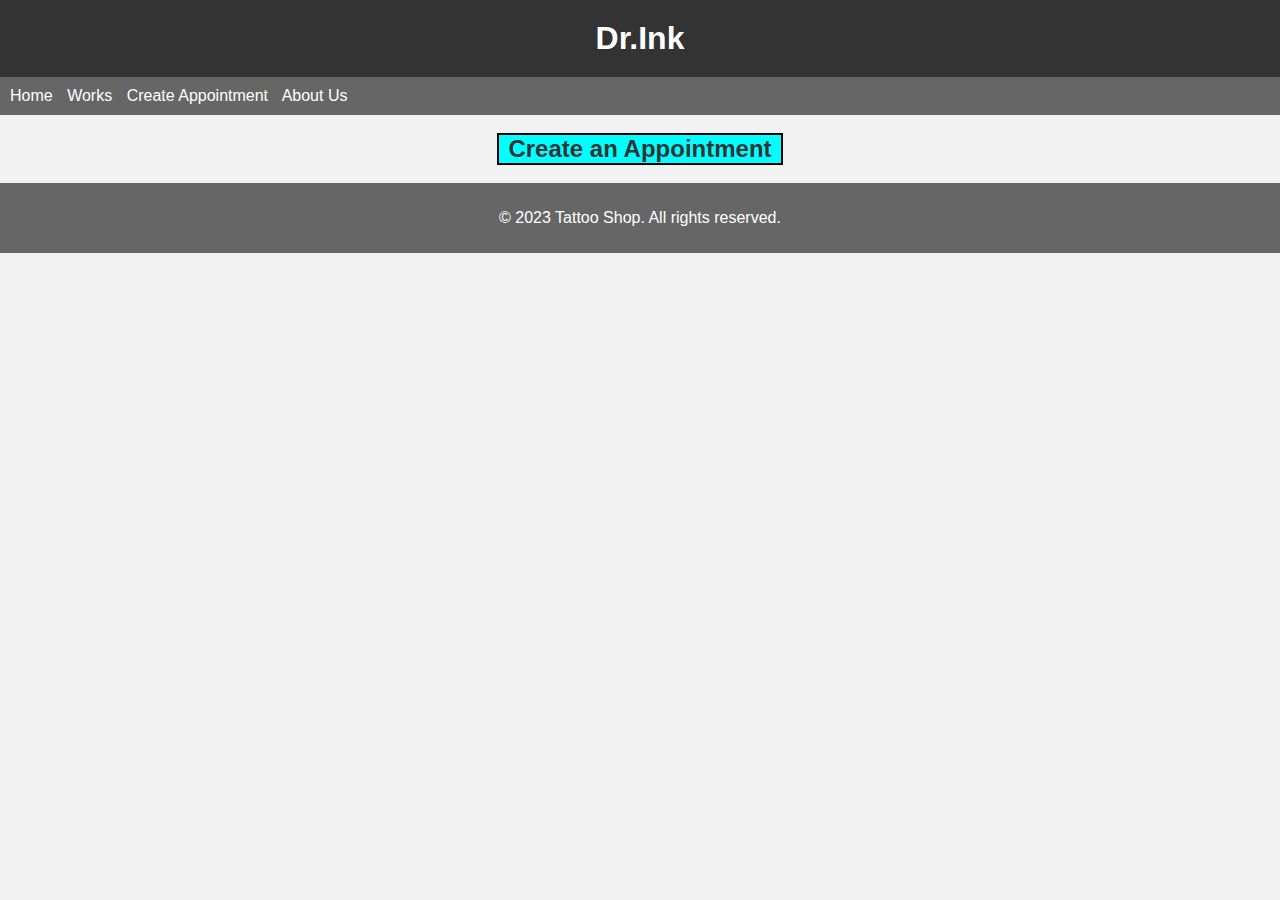
==== DrInkProject/Appointment.html @ de5f770c "Add files via upload" ====
<link rel="icon" href="images/logo.png">
<link rel='stylesheet' href='css/DrInk.css'>

<link rel="preconnect" href="https://fonts.googleapis.com">
<link rel="preconnect" href="https://fonts.gstatic.com" crossorigin>
<link href="https://fonts.googleapis.com/css2?family=Open+Sans&display=swap" rel="stylesheet">
    <!--
        Author:			Riley Cramer, Nick Garnand, Audi Pretzer, Jason Marrow
        Class:			CSCI 1210
        Date:			4/18/2023
        Assignment:		Web Dev Project 
        Purpose:		Project making
    -->
</head>
<body>

    <!--This is the top of the page (Basically the name space)-->
<header>
    <h1>Dr.Ink</h1>
</header>

<!--This is the navagation for the website, it links all the pages and should stay roughly the same-->
<nav>
    <a href="DrInkProject.html">Home</a>
    <a href="Works.html">Works</a>
    <a href="Appointment.html">Create Appointment</a>
    <a href="AboutUs.html">About Us</a>
</nav>

<!--Please write code in this block (Nick) Please use a new opening tag:"p"-->
<p><h2 style="text-align:center; margin-right: 39%; margin-left: 39%; outline: 2px black solid;">Create an Appointment</h2></p>





    <!--This is the footer (Bottom of page)-->
    <footer>
      <p>&copy; 2023 Tattoo Shop. All rights reserved.</p>
    </footer>
</body>
</html>
---- DrInkProject/css/DrInk.css ----
body {
            font-family:'Gill Sans', 'Gill Sans MT', Calibri, 'Trebuchet MS', sans-serif;
            background-color: #f2f2f2;
            color: #333;
            margin: 0;
            padding: 0;
        }
        title{
            font-family:'Gill Sans', 'Gill Sans MT', Calibri, 'Trebuchet MS', sans-serif;

        }
        h2{
            background-color: aqua;
            
        }

        header {
            background-color: #333;
            color: #fff;
            padding: 20px;
            text-align: center;
        }

        h1 {
            margin: 0;
        }

        nav {

            background-color: #666;
            color: #fff;
            padding: 10px;
        }

        nav a {
            color: #fff;
            text-decoration: none;
            margin-right: 10px;
        }

        nav a:hover {
            color: #ccc;
        }

        section {
            padding: 20px;
            margin: 20px;
            background-color: #fff;
            border: 1px solid #ccc;
        }

        footer {
            background-color: #666;
            color: #fff;
            padding: 10px;
            text-align: center;
        }
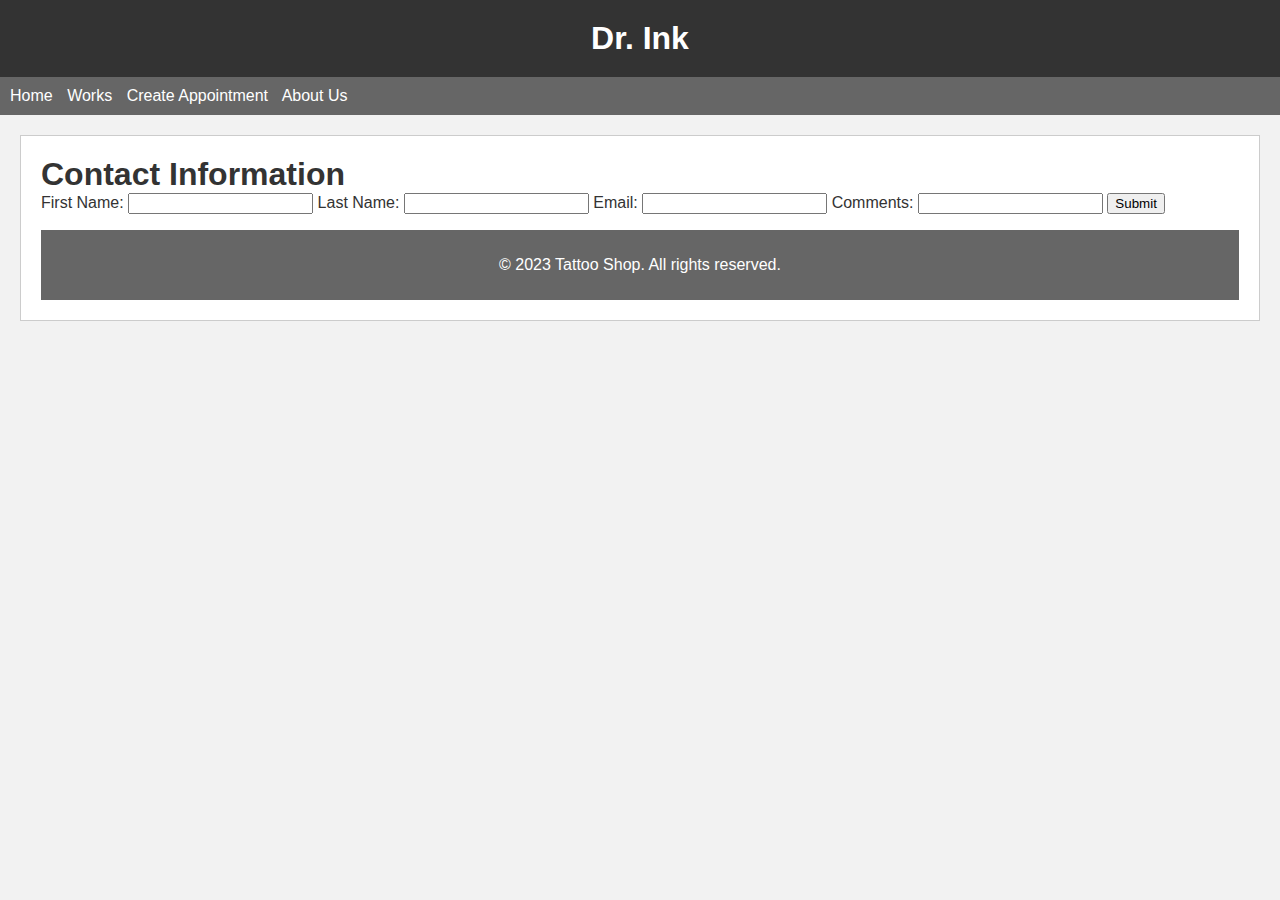
==== commit 8a27ba19: "Add files via upload" ====
--- a/DrInkProject/Appointment.html
+++ b/DrInkProject/Appointment.html
@@ -16,7 +16,7 @@
 
     <!--This is the top of the page (Basically the name space)-->
 <header>
-    <h1>Dr.Ink</h1>
+    <h1>Dr. Ink</h1>
 </header>
 
 <!--This is the navagation for the website, it links all the pages and should stay roughly the same-->
@@ -28,8 +28,25 @@
 </nav>
 
 <!--Please write code in this block (Nick) Please use a new opening tag:"p"-->
-<p><h2 style="text-align:center; margin-right: 39%; margin-left: 39%; outline: 2px black solid;">Create an Appointment</h2></p>
 
+ <section>
+    <h1>Contact Information</h1>
+    <form action = "email.php" method = "post">
+
+        <label for="firstname">First Name:</label>
+        <input type="text" id="firstname" name="firstname" required>
+      
+        <label for="lasttname">Last Name:</label>
+        <input type="text" id="lastname" name="lastname" required>
+
+        <label for="email">Email:</label>
+        <input type="text" id="email" name="email" required>
+
+        <label for="comments">Comments:</label>
+        <input type="text" id="comments" name="comments">
+
+        <button type="submit">Submit</button>
+    </form>
 
 
 
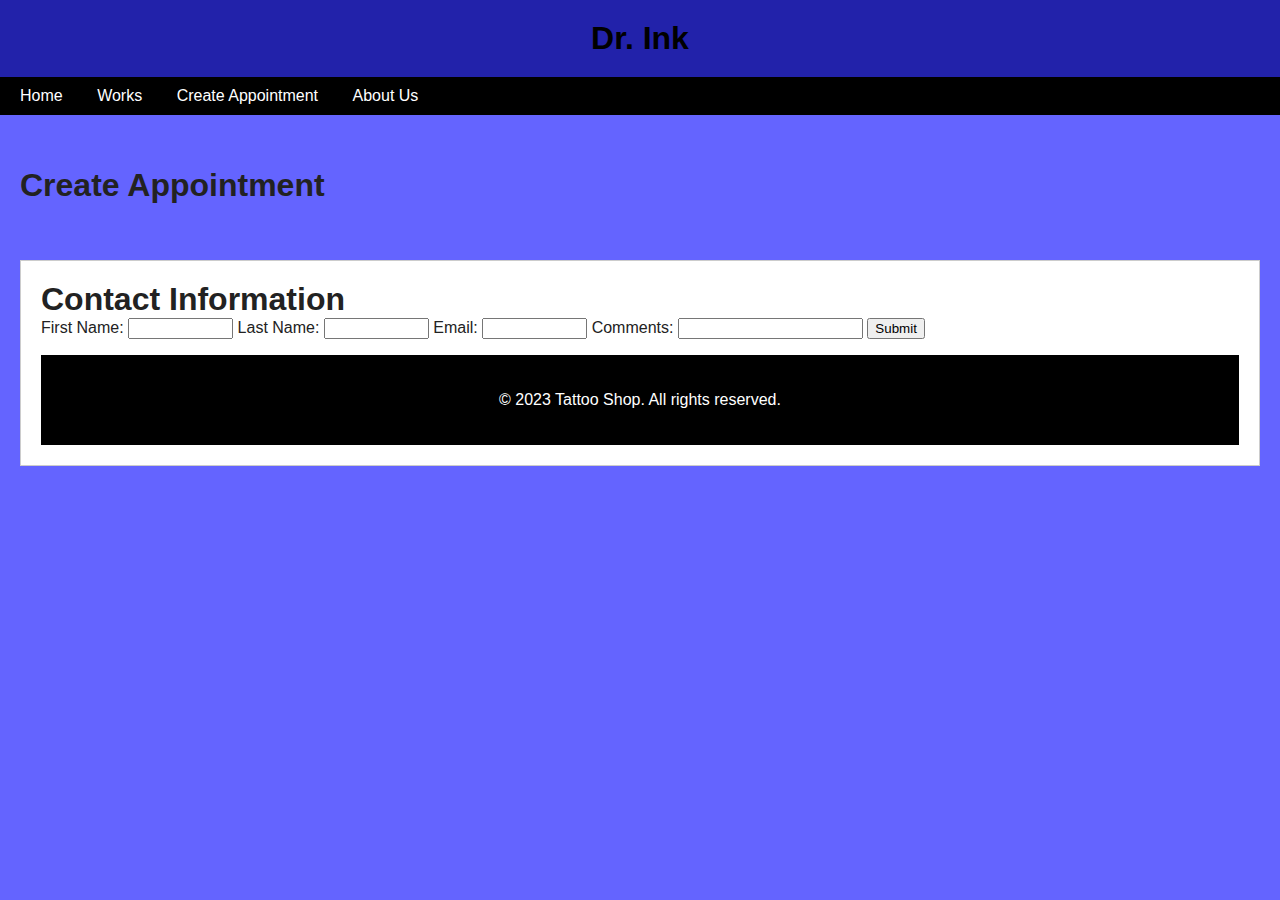
==== commit 51e4b920: "Add files via upload" ====
--- a/DrInkProject/Appointment.html
+++ b/DrInkProject/Appointment.html
@@ -5,7 +5,7 @@
 <link rel="preconnect" href="https://fonts.gstatic.com" crossorigin>
 <link href="https://fonts.googleapis.com/css2?family=Open+Sans&display=swap" rel="stylesheet">
     <!--
-        Author:			Riley Cramer, Nick Garnand, Audi Pretzer, Jason Marrow
+        Author:			Riley Cramer, Nick Garnand, Audi Pretzer, Brandon Twitty
         Class:			CSCI 1210
         Date:			4/18/2023
         Assignment:		Web Dev Project 
@@ -28,19 +28,23 @@
 </nav>
 
 <!--Please write code in this block (Nick) Please use a new opening tag:"p"-->
+<p>
+    <h1 style="padding-left: 20px">Create Appointment</h1>
+</p>
 
+<!--Riley-->
  <section>
     <h1>Contact Information</h1>
-    <form action = "email.php" method = "post">
+    <form action="email.php" method="post">
 
         <label for="firstname">First Name:</label>
-        <input type="text" id="firstname" name="firstname" required>
+        <input type="text" id="firstname" name="firstname" size="10" required>
       
         <label for="lasttname">Last Name:</label>
-        <input type="text" id="lastname" name="lastname" required>
+        <input type="text" id="lastname" name="lastname" size="10" required>
 
         <label for="email">Email:</label>
-        <input type="text" id="email" name="email" required>
+        <input type="text" id="email" name="email" size="10" required>
 
         <label for="comments">Comments:</label>
         <input type="text" id="comments" name="comments">
@@ -48,9 +52,6 @@
         <button type="submit">Submit</button>
     </form>
 
-
-
-
     <!--This is the footer (Bottom of page)-->
     <footer>
       <p>&copy; 2023 Tattoo Shop. All rights reserved.</p>
--- a/DrInkProject/css/DrInk.css
+++ b/DrInkProject/css/DrInk.css
@@ -1,58 +1,66 @@
-        body {
-            font-family:'Gill Sans', 'Gill Sans MT', Calibri, 'Trebuchet MS', sans-serif;
-            background-color: #f2f2f2;
-            color: #333;
-            margin: 0;
-            padding: 0;
-        }
-        title{
-            font-family:'Gill Sans', 'Gill Sans MT', Calibri, 'Trebuchet MS', sans-serif;
+body {
+    font-family:'Gill Sans', 'Gill Sans MT', Calibri, 'Trebuchet MS', sans-serif;
+    background-color: rgb(100, 100, 255);
+    color: #222;
+    margin: 0;
+    padding: 0;
+}
+title{
+    font-family:'Gill Sans', 'Gill Sans MT', Calibri, 'Trebuchet MS', sans-serif;
 
-        }
-        h2{
-            background-color: aqua;
-            
-        }
+}
+h2{
+    background-color: aqua;
+}
 
-        header {
-            background-color: #333;
-            color: #fff;
-            padding: 20px;
-            text-align: center;
-        }
+h3{
+    padding: 10px;
+}
 
-        h1 {
-            margin: 0;
-        }
+header {
+    background-color: #22a;
+    color: #000;
+    padding: 20px;
+    text-align: center;
+}
 
-        nav {
+h1 {
+    margin: 0;
+}
 
-            background-color: #666;
-            color: #fff;
-            padding: 10px;
-        }
+nav {
 
-        nav a {
-            color: #fff;
-            text-decoration: none;
-            margin-right: 10px;
-        }
+    background-color: #000;
+    color: #fff;
+    padding: 10px;
+}
 
-        nav a:hover {
-            color: #ccc;
-        }
+nav a {
+    color: #fff;
+    text-decoration: none;
+    margin-right: 10px;
+    padding: 10px;
+}
 
-        section {
-            padding: 20px;
-            margin: 20px;
-            background-color: #fff;
-            border: 1px solid #ccc;
-        }
+nav a:hover {
+    color: rgb(100, 100, 255);
+    background-color: #222;
+}
 
-        footer {
-            background-color: #666;
-            color: #fff;
-            padding: 10px;
-            text-align: center;
-        }
- +section {
+    padding: 20px;
+    margin: 20px;
+    background-color: #fff;
+    border: 1px solid #ccc;
+}
+
+footer {
+    background-color:#000;
+    color: #fff;
+    padding: 10px;
+    text-align: center;
+}
+
+p{
+    padding: 10px;
+}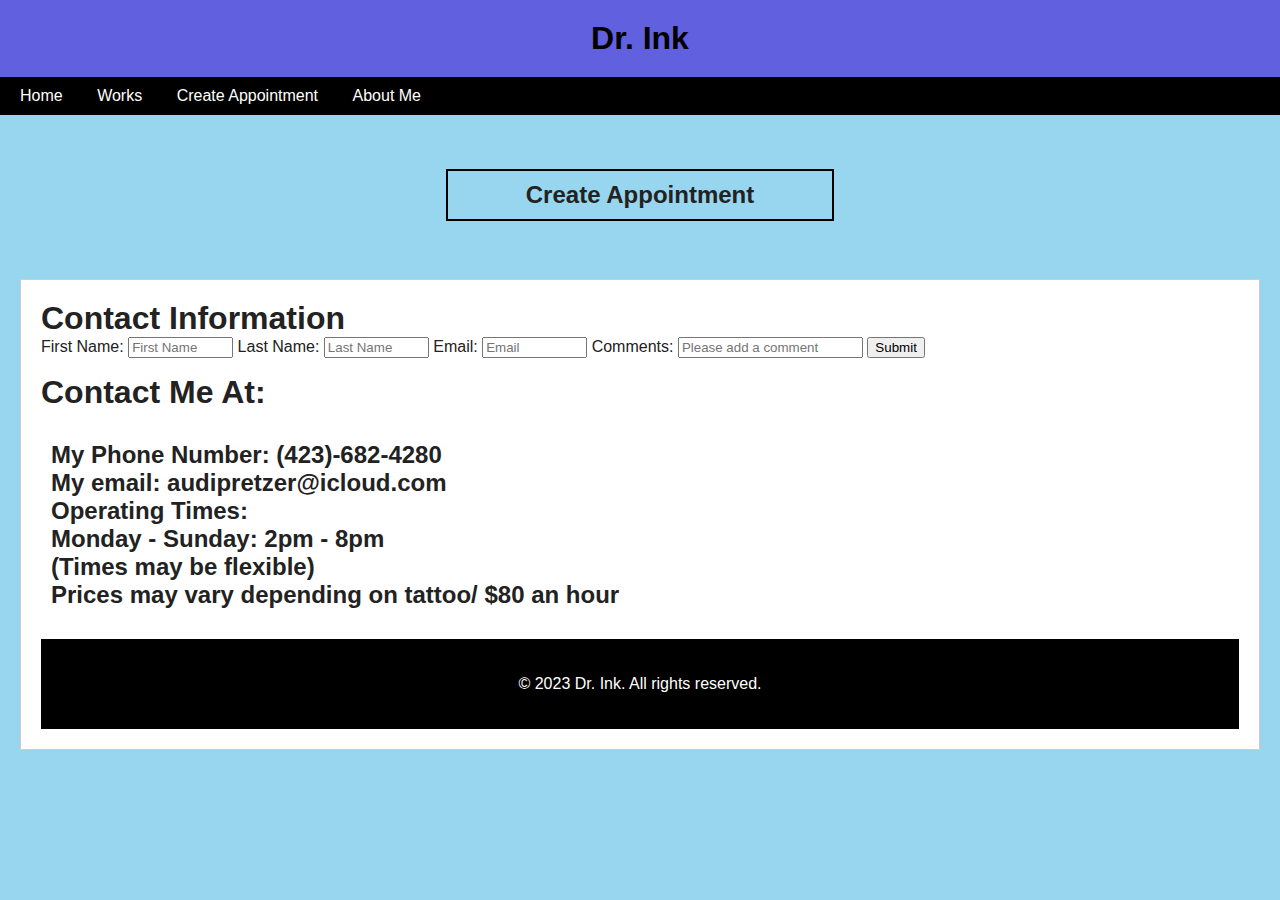
==== commit cf224169: "Add files via upload" ====
--- a/DrInkProject/Appointment.html
+++ b/DrInkProject/Appointment.html
@@ -1,5 +1,6 @@
 <link rel="icon" href="images/logo.png">
 <link rel='stylesheet' href='css/DrInk.css'>
+<title>Dr. Ink</title>
 
 <link rel="preconnect" href="https://fonts.googleapis.com">
 <link rel="preconnect" href="https://fonts.gstatic.com" crossorigin>
@@ -24,37 +25,55 @@
     <a href="DrInkProject.html">Home</a>
     <a href="Works.html">Works</a>
     <a href="Appointment.html">Create Appointment</a>
-    <a href="AboutUs.html">About Us</a>
+    <a href="AboutUs.html">About Me</a>
 </nav>
 
 <!--Please write code in this block (Nick) Please use a new opening tag:"p"-->
 <p>
-    <h1 style="padding-left: 20px">Create Appointment</h1>
+    <h2 style="text-align:center; margin-right: 35%; margin-left: 35%; outline: 2px black solid;"><b>Create Appointment</b></h2>
 </p>
 
 <!--Riley-->
  <section>
     <h1>Contact Information</h1>
-    <form action="email.php" method="post">
+    <form>
 
         <label for="firstname">First Name:</label>
-        <input type="text" id="firstname" name="firstname" size="10" required>
+        <input type="text" id="firstname" name="firstname" size="10" required placeholder="First Name">
       
         <label for="lasttname">Last Name:</label>
-        <input type="text" id="lastname" name="lastname" size="10" required>
+        <input type="text" id="lastname" name="lastname" size="10" required placeholder="Last Name">
 
         <label for="email">Email:</label>
-        <input type="text" id="email" name="email" size="10" required>
+        <input type="email" id="email" name="email" size="10" required placeholder="Email">
 
         <label for="comments">Comments:</label>
-        <input type="text" id="comments" name="comments">
+        <input type="text" id="comments" name="comments" placeholder="Please add a comment">
 
         <button type="submit">Submit</button>
     </form>
 
+    <h1>
+        Contact Me At:
+    </h1> 
+    <h2 style="background-color: white;">
+        My Phone Number: (423)-682-4280
+        <br>
+        My email: audipretzer@icloud.com
+        <br>
+        Operating Times: 
+        <br>
+        Monday - Sunday: 2pm - 8pm
+        <br>
+        (Times may be flexible)
+        <br>
+        Prices may vary depending on tattoo/ $80 an hour
+      
+    </h2>
+
     <!--This is the footer (Bottom of page)-->
     <footer>
-      <p>&copy; 2023 Tattoo Shop. All rights reserved.</p>
+      <p>&copy; 2023 Dr. Ink. All rights reserved.</p>
     </footer>
 </body>
 </html>--- a/DrInkProject/css/DrInk.css
+++ b/DrInkProject/css/DrInk.css
@@ -1,6 +1,6 @@
 body {
     font-family:'Gill Sans', 'Gill Sans MT', Calibri, 'Trebuchet MS', sans-serif;
-    background-color: rgb(100, 100, 255);
+    background-color: #98d5ee;
     color: #222;
     margin: 0;
     padding: 0;
@@ -10,7 +10,8 @@
 
 }
 h2{
-    background-color: aqua;
+    background-color: #98d5ee;
+    padding: 10px;
 }
 
 h3{
@@ -18,7 +19,7 @@
 }
 
 header {
-    background-color: #22a;
+    background-color: #6161df;
     color: #000;
     padding: 20px;
     text-align: center;
@@ -63,4 +64,13 @@
 
 p{
     padding: 10px;
+}
+
+div{
+    background-color: #87ceeb;
+    width: 50%;
+    margin-left: 25%;
+    border: 1px solid black;
+    margin-top: 10%;
+    margin-bottom: 10%;
 }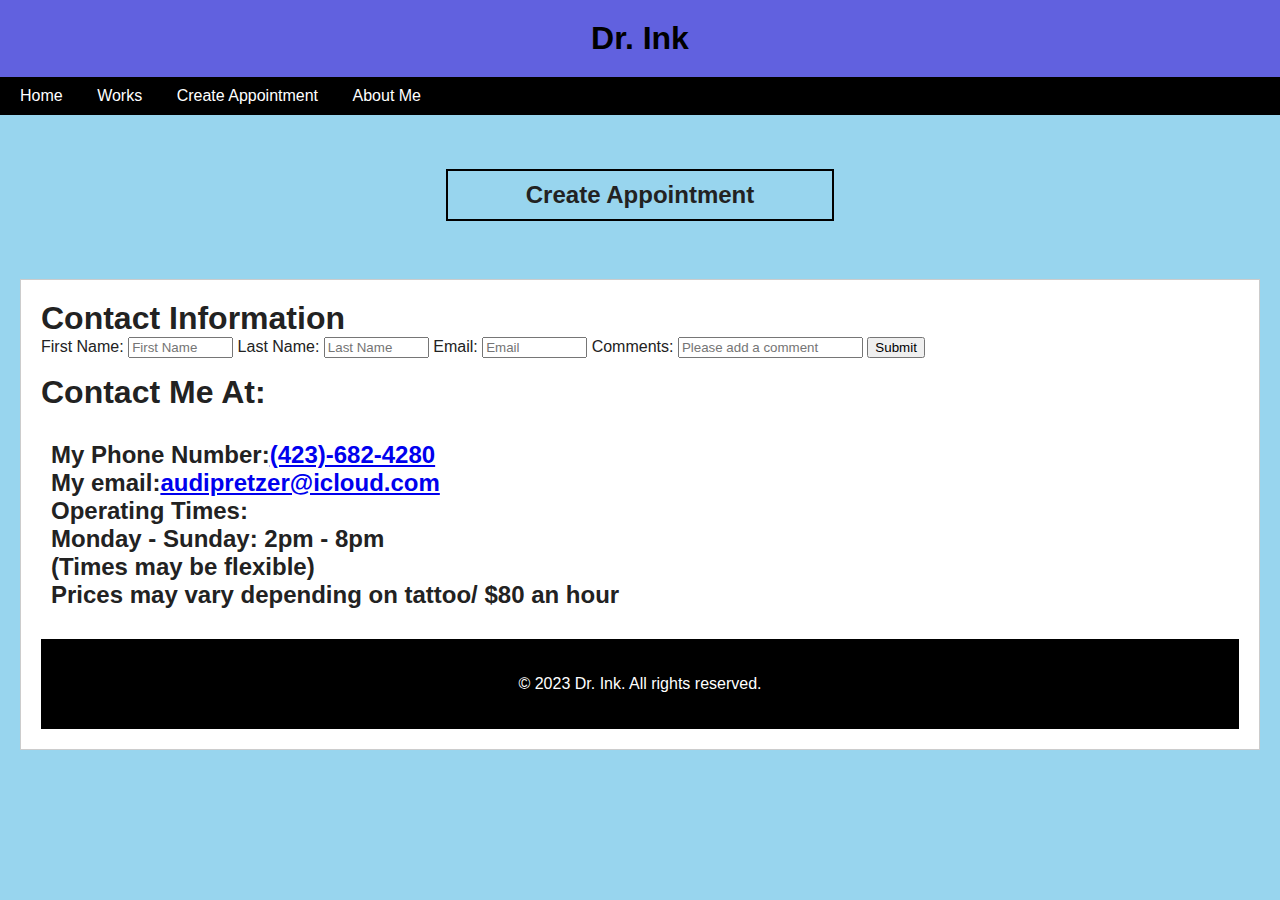
==== commit 13965455: "Update Appointment.html" ====
--- a/DrInkProject/Appointment.html
+++ b/DrInkProject/Appointment.html
@@ -36,6 +36,7 @@
 <!--Riley-->
  <section>
     <h1>Contact Information</h1>
+    <!--This section allows for a user to enter in their information-->
     <form>
 
         <label for="firstname">First Name:</label>
@@ -52,14 +53,14 @@
 
         <button type="submit">Submit</button>
     </form>
-
+    <!--This section has all of the Client's contact information, as well as operating hours and a basic price that may vary depending on the tattoo-->
     <h1>
         Contact Me At:
     </h1> 
     <h2 style="background-color: white;">
-        My Phone Number: (423)-682-4280
+         My Phone Number:<a href="tel:+4236824280">(423)-682-4280</a>
         <br>
-        My email: audipretzer@icloud.com
+        My email:<a href="mailto:audipretzer@icloud.com">audipretzer@icloud.com</a>
         <br>
         Operating Times: 
         <br>
@@ -76,4 +77,4 @@
       <p>&copy; 2023 Dr. Ink. All rights reserved.</p>
     </footer>
 </body>
-</html>+</html>
